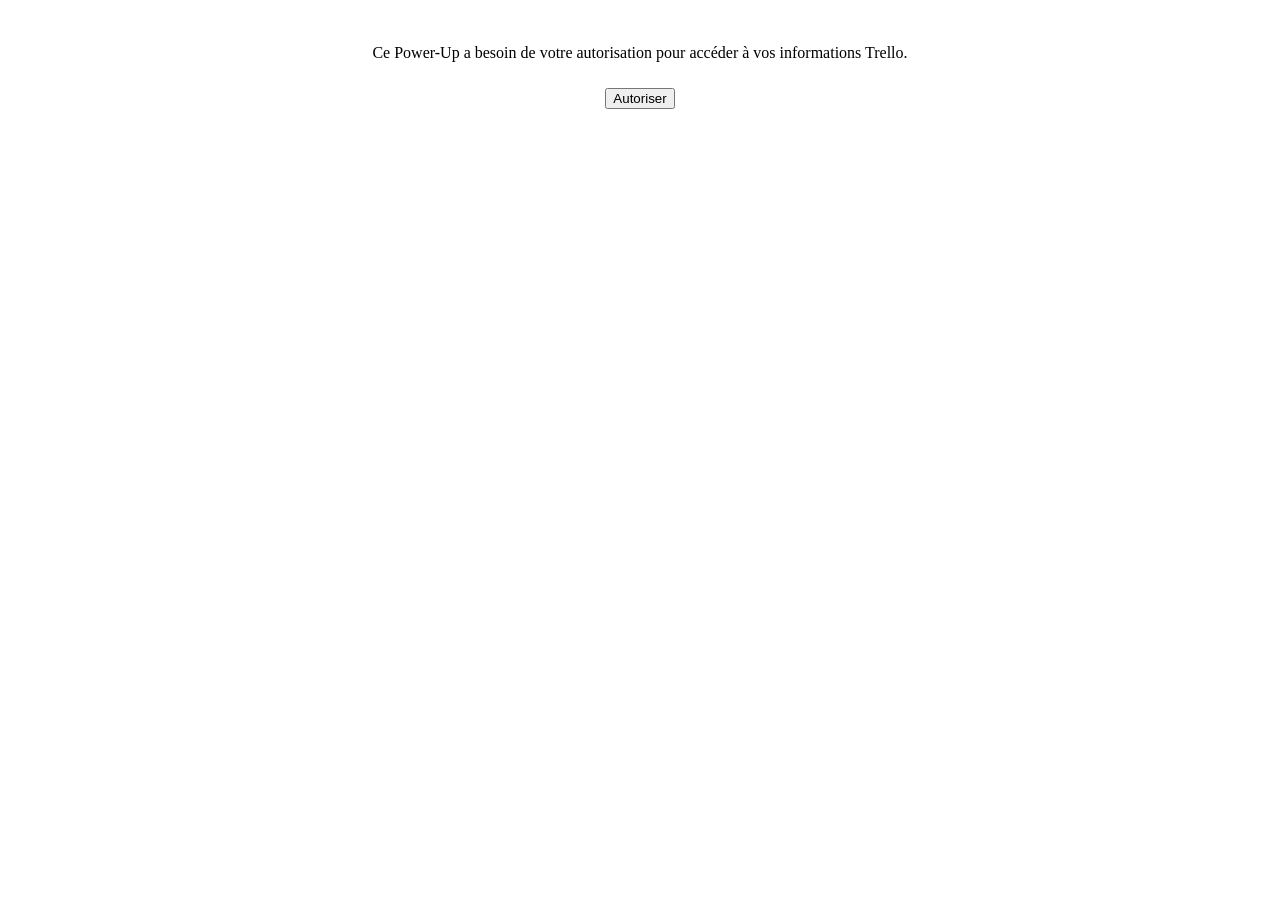
==== auth.html @ 0b5e8261 "Add Trello authorization for member access" ====
<!DOCTYPE html>
<html>
  <head>
    <meta charset="utf-8">
    <title>Autorisation - Jira Power-Up</title>
    <link rel="stylesheet" href="https://p.trellocdn.com/power-up.min.css" />
    <style>
      body { padding: 20px; text-align: center; }
      button { margin-top: 10px; }
    </style>
  </head>
  <body>
    <div id="content">
      <p>Ce Power-Up a besoin de votre autorisation pour accéder à vos informations Trello.</p>
      <button id="authorize" class="mod-primary">Autoriser</button>
    </div>
    <script src="https://p.trellocdn.com/power-up.min.js"></script>
    <script src="./js/config.js"></script>
    <script src="./js/auth.js"></script>
  </body>
</html>
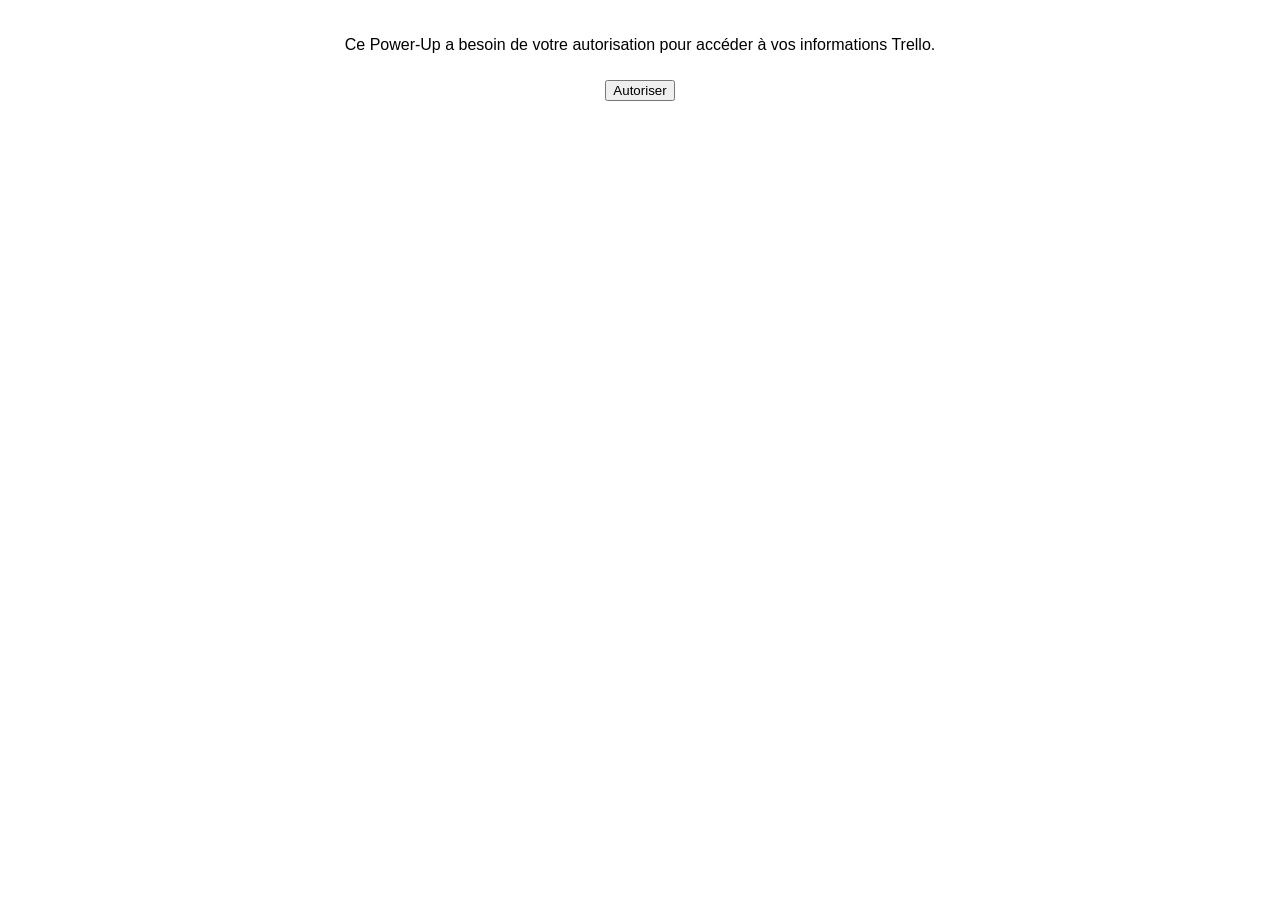
==== commit 72e18b88: "Add loader when processing jira issue creation" ====
--- a/auth.html
+++ b/auth.html
@@ -4,10 +4,8 @@
     <meta charset="utf-8">
     <title>Autorisation - Jira Power-Up</title>
     <link rel="stylesheet" href="https://p.trellocdn.com/power-up.min.css" />
-    <style>
-      body { padding: 20px; text-align: center; }
-      button { margin-top: 10px; }
-    </style>
+    <link rel="stylesheet" href="./css/base.css" />
+    <link rel="stylesheet" href="./css/auth.css" />
   </head>
   <body>
     <div id="content">
--- a/css/base.css
+++ b/css/base.css
@@ -0,0 +1,5 @@
+body {
+  margin: 0;
+  padding: 0;
+  font-family: -apple-system, BlinkMacSystemFont, 'Segoe UI', 'Roboto', 'Noto Sans', 'Ubuntu', 'Droid Sans', 'Helvetica Neue', sans-serif;
+}
--- a/css/auth.css
+++ b/css/auth.css
@@ -0,0 +1,8 @@
+body {
+  padding: 20px;
+  text-align: center;
+}
+
+button {
+  margin-top: 10px;
+}
